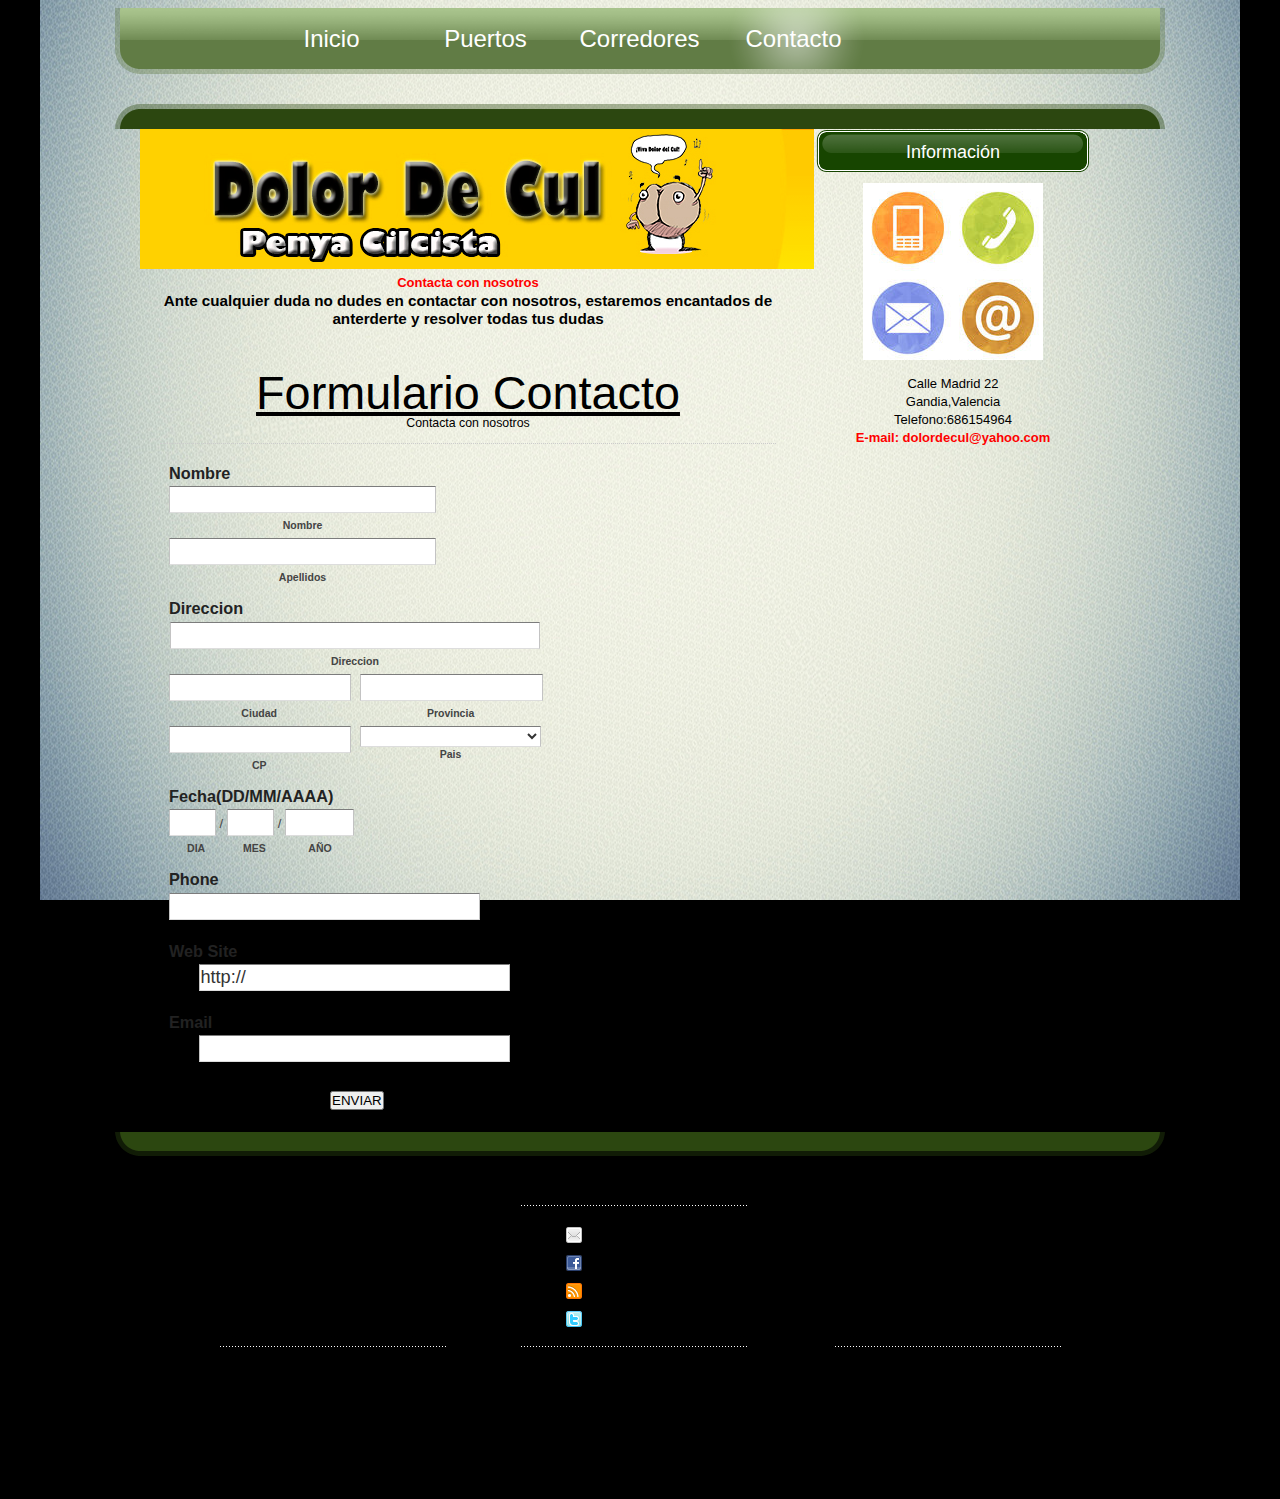
==== contact.html @ cf2726b2 "Comprobar fecha formulario ok" ====
<!DOCTYPE html PUBLIC "-//W3C//DTD XHTML 1.0 Strict//EN" "http://www.w3.org/TR/xhtml1/DTD/xhtml1-strict.dtd">
<html xmlns="http://www.w3.org/1999/xhtml">
<head>
    <meta http-equiv="content-type" content="text/html; charset=utf-8"/>
    <title>Metamorphosis Design free CSS template</title>
    <meta name="keywords" content=""/>
    <meta name="description" content=""/>
    <link href="styles.css" rel="stylesheet" type="text/css" media="screen"/>
    <link href="style/" rel="stylesheet" type="text/css" media="screen"/>
    <script type="text/javascript" src="formulario/view.css"></script>
    <script type="text/javascript" src="formulario.js"></script>
    <script type="text/javascript" src="formulario/calendar.js"></script>
    <link rel="stylesheet" type="text/css" href="formulario/view.css" media="all">
</head>
<body>
<div id="wrap">
    <div id="menu">
        <ul>
            <li><a href="index.html">Inicio</a></li>
            <li><a href="puertos1.html">Puertos</a></li>
            <li><a href="corredores.html">Corredores</a></li>
            <li><a href="contact.html" class="active">Contacto</a></li>

        </ul>
    </div>
    <div id="top_padding"></div>

    <div id="content_top"></div>

    <div id="content_bg_repeat">

        <div id="content">
            <div class="contact_content_left">

                <img src="imagenes/dolorDelCul3.jpg" alt="" title=""
                     style="padding-right: 10px; padding-bottom: 5px; float: left;"/>
                <a href="#">Contacta con nosotros</a>
                <br>

                <h3>Ante cualquier duda no dudes en contactar con nosotros, estaremos encantados de anterderte y
                    resolver todas tus dudas </h3>
                <br/>

                <br/>

                <div id="contact_form">


                    <form id="formulario" class="appnitro" method="post" action="prueba.php" onsubmit='return validarFormulario()'>
                        <div class="form_description">
                            <h2>Formulario Contacto</h2>

                            <p>Contacta con nosotros</p>
                        </div>
                        <ul>

                            <li id="li_1">
                                <label class="description" for="element_1">Nombre </label>
		<span>
			<input id="element_1_1" name="element_1_1" class="element text" maxlength="255" size="22" value=""/>
			<label><h3>Nombre</h3></label>
		</span>
		<span>
			<input id="element_1_2" name="element_1_2" class="element text" maxlength="255" size="22" value=""/>
			<label><h3>Apellidos</h3></label>
		</span>
                            </li>
                            <li id="li_2">
                                <label class="description" for="element_2">Direccion </label>

                                <div>
                                    <input id="element_2_1" name="element_2_1" class="element text large" value=""
                                           type="text">
                                    <label for="element_2_1"><h3>Direccion</h3></label>
                                </div>


                                <div class="left">
                                    <input id="element_2_3" name="element_2_3" class="element text medium" value=""
                                           type="text">
                                    <label for="element_2_3"><h3>Ciudad</h3></label>
                                </div>

                                <div class="right">
                                    <input id="element_2_4" name="element_2_4" class="element text medium" value=""
                                           type="text">
                                    <label for="element_2_4"><h3>Provincia</h3></label>
                                </div>

                                <div class="left">
                                    <input id="element_2_5" name="element_2_5" class="element text medium"
                                           maxlength="15" value="" type="text">
                                    <label for="element_2_5"><h3>CP</h3></label>
                                </div>

                                <div class="right">
                                    <select class="element select medium" id="element_2_6" name="element_2_6">
                                        <option value="" selected="selected"></option>
                                        <option value="Afghanistan">Afghanistan</option>
                                        <option value="Albania">Albania</option>

                                        <option value="Russia">Russia</option>
                                        <option value="Rwanda">Rwanda</option>
                                        <option value="Saint Kitts and Nevis">Saint Kitts and Nevis</option>
                                        <option value="Saint Lucia">Saint Lucia</option>
                                        <option value="Samoa">Samoa</option>
                                        <option value="San Marino">San Marino</option>
                                        <option value="Sao Tome and Principe">Sao Tome and Principe</option>
                                        <option value="Saudi Arabia">Saudi Arabia</option>
                                        <option value="Senegal">Senegal</option>
                                        <option value="Serbia and Montenegro">Serbia and Montenegro</option>
                                        <option value="Seychelles">Seychelles</option>
                                        <option value="Sierra Leone">Sierra Leone</option>
                                        <option value="Singapore">Singapore</option>
                                        <option value="Slovakia">Slovakia</option>
                                        <option value="Slovenia">Slovenia</option>
                                        <option value="Solomon Islands">Solomon Islands</option>
                                        <option value="Yemen">Yemen</option>
                                        <option value="Zambia">Zambia</option>
                                        <option value="Zimbabwe">Zimbabwe</option>

                                    </select>
                                    <label for="element_2_6"><h3>Pais</h3></label>
                                </div>
                            </li>
                            <li id="li_3">
                                <label class="description" for="element_3">Fecha(DD/MM/AAAA)</label>
		<span>
			<input id="element_3_1" name="element_3_1" class="element text" size="2" maxlength="2" value="" type="text"> /
			<label for="element_3_1"><h3>DIA</h3></label>
		</span>
		<span>
			<input id="element_3_2" name="element_3_2" class="element text" size="2" maxlength="2" value="" type="text"> /
			<label for="element_3_2"><h3>MES</h3></label>
		</span>
		<span>
	 		<input id="element_3_3" name="element_3_3" class="element text" size="4" maxlength="4" value="" type="text">
			<label for="element_3_3"><h3>AÑO</h3></label>
		</span>

                            </li>
                            <li id="li_4">
                                <label class="description" for="element_4">Phone </label>
                                <span>
	 		<input id="element_4_1" name="element_3_3" class="element text" size="26" maxlength="4" value="" type="text">

		</span>




                            </li>
                            <li id="li_5">
                                <label class="description" for="element_5">Web Site </label>

                                <div>
                                    <input id="element_5" name="element_5" size="26" class="element text" type="text"
                                           maxlength="255" value="http://"/>
                                </div>
                            </li>
                            <li id="li_6">
                                <label class="description" for="element_6">Email </label>

                                <div>
                                    <input id="element_6" name="element_6" size="26" class="element text" type="text"
                                           maxlength="255" value=""/>
                                </div>
                            </li>

                            <li class="buttons">
                                <button  class="button_text" type="submit" name="submit" value="Submit">ENVIAR</button>


                            </li>
                        </ul>
                    </form>


                </div>
            </div>
            <div class="contact_content_right">
                <h6>Información</h6>

                <div class="pad_left_con">
                    <a href="#"><img src="imagenes/contacto1.jpg" alt="" title="" style="margin-bottom: 10px;"/></a>

                    <p>Calle Madrid 22</p>

                    <p>Gandia,Valencia</p>

                    <p>Telefono:686154964</p>
                    <a href="#">E-mail: dolordecul@yahoo.com</a>
                </div>
            </div>

            <div style="clear: both"></div>
        </div>

    </div>
    <div id="content_bottom"></div>
    <div id="footer_top">

        <div id="footer_column2">
            <h2>Share with Others</h2>

            <div class="footer_text">
                <div class="foot_pad">
                    <div class="link1"><a href="#">Subscribe to Blog</a></div>
                    <div class="link2"><a href="#">Be a fan on Facebook</a></div>
                    <div class="link3"><a href="#">RSS Feed</a></div>
                    <div class="link4"><a href="#">Follow us on Twitter</a></div>
                </div>
            </div>
        </div>

        <div class="clear"></div>
    </div>
    <div id="footer_bot">
        <p>Copyright 2012. <!-- Do not remove -->Designed by <a href="http://www.metamorphozis.com/"
                                                                title="Flash Templates">Flash Templates</a><!-- end -->
        </p>

        <p><a href="#">Privacy Policy</a> | <a href="#">Terms of Use</a> | <a
                href="http://validator.w3.org/check/referer" title="This page validates as XHTML 1.0 Transitional"><abbr
                title="eXtensible HyperText Markup Language">XHTML</abbr></a> | <a
                href="http://jigsaw.w3.org/css-validator/check/referer" title="This page validates as CSS"><abbr
                title="Cascading Style Sheets">CSS</abbr></a></p>
    </div>
</div>
</body>
</html>
---- styles.css ----
/*
Design by Metamorphosis Design
http://www.metamorphozis.com
Released for free under a Creative Commons Attribution 2.5 License
*/







.myButton {
	-moz-box-shadow: 0px 10px 14px -7px #3e7327;
	-webkit-box-shadow: 0px 10px 14px -7px #3e7327;
	box-shadow: 0px 10px 14px -7px #3e7327;
	background:-webkit-gradient(linear, left top, left bottom, color-stop(0.05, #77b55a), color-stop(1, #72b352));
	background:-moz-linear-gradient(top, #77b55a 5%, #72b352 100%);
	background:-webkit-linear-gradient(top, #77b55a 5%, #72b352 100%);
	background:-o-linear-gradient(top, #77b55a 5%, #72b352 100%);
	background:-ms-linear-gradient(top, #77b55a 5%, #72b352 100%);
	background:linear-gradient(to bottom, #77b55a 5%, #72b352 100%);
	filter:progid:DXImageTransform.Microsoft.gradient(startColorstr='#77b55a', endColorstr='#72b352',GradientType=0);
	background-color:#77b55a;
	-moz-border-radius:4px;
	-webkit-border-radius:4px;
	border-radius:4px;
	border:1px solid #4b8f29;
	display:inline-block;
	cursor:pointer;
	color:#ffffff;
	font-family:Arial;
	font-size:83px;

	margin: 12px;
	font-weight:bold;
	font-style:italic;
	padding:16px 12px;
	text-decoration:none;
	text-shadow:0px 1px 0px #5b8a3c;
}
.myButton:hover {
	background:-webkit-gradient(linear, left top, left bottom, color-stop(0.05, #72b352), color-stop(1, #77b55a));
	background:-moz-linear-gradient(top, #72b352 5%, #77b55a 100%);
	background:-webkit-linear-gradient(top, #72b352 5%, #77b55a 100%);
	background:-o-linear-gradient(top, #72b352 5%, #77b55a 100%);
	background:-ms-linear-gradient(top, #72b352 5%, #77b55a 100%);
	background:linear-gradient(to bottom, #72b352 5%, #77b55a 100%);
	filter:progid:DXImageTransform.Microsoft.gradient(startColorstr='#72b352', endColorstr='#77b55a',GradientType=0);
	background-color:#72b352;
}
.myButton:active {
	position:relative;
	top:1px;
}



.textosCorredores{
text-align: justify;
	font-size: small;
	position: relative;
}



.imagenesCiclistas{
	width: 300px;
	height: 150px;
	position: relative;


}


.secciones{
	float: left;
	border: grey 9px double;
	height:auto;
	width: 990px;
	margin-top: 30px;
}
.principal{
	width: 300px;
	height: 350px;
}
.parrafo{
	text-align: justify;
	position: relative;
}
#pantani{
	color: #0066CC;
}
h2{
	text-align: center;
	padding-bottom: 10px;
	text-decoration: underline;
}

*{
    margin: 0px;
    padding: 0px;
}

img{
    padding: 0px;
    border: none;
}

a{
    color: blue;
    font-weight: bold;
    text-decoration: none;
}

a:hover {
    text-decoration: none;
    color: #CC6000;
}

body {	
    font-family: Arial, Helvetica, sans-serif;
    font-size: 12px;
    line-height: 18px;
    color: black;
    background: #000000 url(imagenes/fondo_pagina.jpg) no-repeat top center fixed;

}

.clear{
	clear: both;	
}

#wrap{
	width: 1050px;
	margin: 0 auto;
}

#menu{
	width: 1050px;
	height: 66px;
	background: url(images/menu_bg.png);

}

#menu ul{
	padding-left: 0px;
    list-style: none;
	padding: 0px 0px 0px 0px;
	margin: 0 auto;
	width: 771px;
}

#menu ul li{
	display: inline;
}

#menu ul li a{
	font: 24px Arial, Helvetica, sans-serif;
    color: #ffffff;
    font-weight: normal;
    text-decoration: none;
	text-align: center;
    display: block;
    float: left;
    width: 154px;
    height: 61px;
	line-height: 61px;
}

#menu ul li a:hover,  #menu ul li .active{
	background: url(images/active.png) center;
}

#top_padding{
	height: 30px;
}

#prew_img{
	height: 297px;
}


/*
	content
*/

#content_top{
	background: url(images/content_top.png) top left;
	height: 25px;
}

#content_bottom{
	background: url(images/content_bottom.png) top left;
	height: 24px;
}

#content_bg_repeat{
	padding: 0px 24px 0px 25px;
}

/*
	content box 1
*/

#content_box1{
	padding-bottom: 25px;
    
}

#column1, #column2, #column3{
	float:left;
	width: 319px;
}

#column1 p, #column2 p, #column3 p{
	padding: 25px 11px 0px 11px; 
}

#column2{
	margin: 0px 21px 0px 22px;
}

/*
	content box 2
*/

#content_box2{
	background: url(images/content_box2_bg.png) left repeat-y;
}

#content_box2_top{
	background: url(images/content_box2_top.png) left top no-repeat;
}

#content_box2_bottom{
	background: url(images/content_box2_bottom.png) left bottom no-repeat;
	min-height: 40px;
	padding: 18px 17px 12px 17px;
}



#column1_box2{
	float: left;
	width: 319px;
	margin-right: 41px;
}

#column2_box2{
	float: left;
	width: 302px;
	margin-right: 41px;
}

#column3_box2{
	float: left;
	width: 261px;
}

.read{
	text-align: right;
	padding: 10px 10px 0px 0px;
}

.read a{
	color: #ff0000;
	font-weight: normal;
}

#column2_box2 ul{
	padding-left: 0px;
    list-style: none;
}

#column2_box2 ul li a{
	display: block;
	background: url(images/ls.gif) no-repeat left center;
	padding-left: 24px;
	margin-bottom: 5px;
	color: #666666;
	font-weight: normal;
}

#column2_box2 ul li a:hover{
	color: #ffffff;
}

.row-1 .metam1 {width:327px; margin-right:11px;}
.row-1 .metam2 {width:327px; margin-right:11px;}
.row-1 .metam3 {width:650px;}
.row-2 .metam1 {width:327px; margin-right:11px;float: left}
.row-2 .metam2 {width:327px; margin-right:11px;float: left}
.row-2 .metam3 {width:320px;float: left}
.outdent {padding-bottom:36px;}
.wrapper { width:100%; overflow:hidden;}

.img-box {width:100%; overflow:hidden; 	padding-bottom:27px;}
.img-box img { float:left; margin:0 20px 0 0;}
.img-indent {margin:0 20px 0 0; float:left;}

.box1 {
    background:white; 
    border:1px solid #c6c9cc; 
    padding:25px 18px 14px 23px; 
    min-height: 225px;
    margin-top: 45px;
    width: 950px;
}
.box1.bg1 {background:#ececec;	padding-bottom:19px;}
.box1 h2 {padding:6px 22px 6px 22px;margin: -12px -15px 17px -20px; padding-bottom: 10px; font-size: 24px; font-weight: normal}
.inside p {margin-bottom:18px;}
h4 {font-size:14px; color:#E3F89B;	font-weight:normal;	font-style:italic;	margin-bottom:25px;}
.list1 li {font-size:10px; color:#E3F89B; text-transform:uppercase;	padding-bottom:10px; list-style: none}
.list1 li a {color:#E3F89B;	padding:0 0 0 4px;}

.indent H2 {
	padding-bottom: 20px;
	font-size: 20px;
	font-weight: normal;
}
.news {padding:0 0 6px 0;}
.news li {overflow:hidden; position:relative; padding:0 0 40px 74px;}
.news li p.date {display:block;
				position:absolute;
				left:0;
				top:0;
				width:57px;
				height:56px;
				margin:0;
				text-align:center;
				color:#fff;
				font-size:30px;
				line-height:1.4em;
				background:url(images/date.gif) no-repeat 0 0;}
.news li p.date span {
					display:block;
					font-size:12px;
					margin-top:-22px;
				}


/*
	footer top
*/

#footer_top{
	width: 841px;
	margin: 0 auto;
	background: url(images/footer_top_border.png) no-repeat bottom;
	padding-top: 23px;
}

#footer_top h2{
	font: 18px Arial, Helvetica, sans-serif;
	color: #000000;
	font-weight: normal;
	padding-bottom: 5px;
	padding-left: 25px;
}

#footer_top a{
	color: #000000;
	font-weight: bold;
}

#footer_top a:hover{
	color: #ffffff;
}

#footer_top p{
	color: #000000;
	padding: 0px;
	margin: 0px
}

#footer_column1, #footer_column2, #footer_column3{
	width: 226px;

}

.footer_text{
	background: url(images/footer_top_border.png) no-repeat top left;
	width: 226px;
	padding: 10px 0px 10px 0px;
}

#footer_column2{
	padding: 0px 87px 0px 75px;
	margin: 0 auto;
}

.foot_pad{
    padding-left: 45px;
	padding-top: 10px;
}

.link1{
    background: url(images/link1.png) no-repeat 0px 2px;
    padding-left: 30px;
    min-height: 18px;
    padding-bottom: 10px;
}

.link2{
    background: url(images/link2.png) no-repeat 0px 2px;
    padding-left: 30px;
    min-height: 18px;
    padding-bottom: 10px;
}

.link3{
    background: url(images/link3.png) no-repeat 0px 2px;
    padding-left: 30px;
    min-height: 18px;
    padding-bottom: 10px;
}

.link4{
    background: url(images/link4.png) no-repeat 0px 2px;
    padding-left: 30px;
    min-height: 18px;
    padding-bottom: 10px;
}

.ls{
    list-style: none;
    padding-left: 0px;
}

.ls li{
    background: url(images/ls.gif) no-repeat 0px 6px;
    margin-bottom: 8px;
    padding-left: 15px;
}

/*
	footer bottom
*/

#footer_bot{
	text-align: center;
	padding: 50px 0px 50px 0px;
}

#footer_bot a, #footer_bot p{
	color: #000000;
	font-weight: normal;
	padding: 0px;
	margin: 0px
}



/*aboutus*/

.datebox{
    background: url(images/bot_bor.png) repeat-x bottom;
    padding-bottom: 10px;
    margin-bottom: 20px;
}

.datebox a{
    font-weight: normal;
}

.date, .user, .com{
    width: 33.3%;
    float: left;
}

.date a{
    background: url(images/date.jpg) no-repeat 0px 1px;
    padding-left: 20px;
    display: block;
    height: 17px;
    margin-left: 3px;
}

.user a{
    background: url(images/user.png) no-repeat 0px 3px;
    padding-left: 20px;
    display: block;
    height: 17px;
}

.com a{
    background: url(images/com.png) no-repeat 0px 3px;
    padding-left: 20px;
    display: block;
    height: 17px;
}
.bot_bor{
    background: url(images/bot_bor.png) repeat-x bottom;
    padding-top: 10px;
    padding-left: 30px;
    padding-bottom: 15px;
    margin-bottom: 20px;
}


#b_col1 {
	width: 253px;
	float: left;
	margin-left: 43px;
}
#b_col2 {
	width: 253px;
	float: left;
	margin-left: 85px;
}
#b_col3 {
	width: 253px;
	float: left;
	margin-left: 85px;
	text-align: left;
}


.box_us {
width: 244px;
background: url(images/box_us.gif) 0px bottom repeat-x;
}

.box_us_l {
width: 27px;
float: left;
padding-top:3px;}

.box_us_r {
width: 217px;
float: left;}


.spis_bot {
	list-style:none;
	padding: 0px 0px 0px 14px;}

.spis_bot li {
	padding: 5px 0px 0px 18px;
	background: url(images/spis_bot.gif) 0px 12px no-repeat;
	}
	
.spis_bot a {
	color:#174500;
	text-decoration:none;
	font-weight: 100;
	background: url(images/spis_bot_a.gif) bottom repeat-x;
	display: block;
	font-weight:bold;}
.spis_bot a:hover {
	text-decoration: underline;
	color: #CC6000
	}
	
.fu_i {
	padding: 0px 14px 0px 0px;
	vertical-align: middle ;
}

#b_col3 ul {
	list-style:none;
	padding: 0px 0px 0px 32px;}

#b_col3 li {
	padding: 8px 0px 2px 0px;
	background: none;
	}
	
#b_col3 li a {
	color:#174500;
	text-decoration: none;
	font-weight: bold;}
	
#b_col3 li a:hover {
	text-decoration: underline;
}

#bottom_bot {
	background: url(images/razd_h.gif) repeat-x;
	padding-top: 10px;
	margin-top: 10px
}

.contact_content_left{
    padding-right: 20px;
    float: left;
    width: 705px;
	
}

.contact_content_left p{
    line-height: 20px;
}

.contact_content_right{
    float: left;
    width: 274px;
}

.contact_content_left h6 {
    font-family: Arial, Helvetica, sans-serif;
    font-size:18px;
    font-weight: normal;
    color: #ffffff;
    text-align: left;
    padding-bottom: 10px;
}

h5 {
    font-family: Arial, Helvetica, sans-serif;
    font-size: 22px;
    font-weight: normal;
    color: #ffffff;
    text-align: left;
    padding-top: 5px;
    padding-bottom: 10px;
}

.contact_content_right h6{
    font-family: Arial, Helvetica, sans-serif;
    font-size: 18px;
    font-weight: normal;
    color: #ffffff;
    background: url(images/title.png) no-repeat top left;
    text-align: center;
    width: 274px;
    height: 40px;
    padding-top: 14px;
}



/*contact, blog*/

.ls{
    list-style: none;
    padding-left: 0px;
}

.ls li{
    margin-bottom: 4px;

    background: url(images/bot_bor.png) repeat-x bottom;
}

.ls li a{
    background: url(images/spis_bot.gif) no-repeat 0px 6px;
    display: block;
    padding-left: 15px;
    padding-bottom: 4px;
    color: #ffffff;
    font-weight: normal;
}

.ls li a:hover{
    color: #CC6000;
}

.ls_style{
    background: url(images/spis_bot.gif) no-repeat 0px 6px;
    display: block;
    padding-left: 15px;
    color: #ffffff;
}

.contact_content_bg{
    background: url(images/con_bg.png) repeat-y center;
    padding-left: 20px;
}

.contact_content_left{
    padding-right: 20px;
    float: left;
    width: 656px;
	
}

.contact_content_left p{
    line-height: 20px;
}

.contact_content_right{
    float: left;
    width: 274px;
}

#contact_form fieldset {
    border: none;
}

#contact_form input {
    margin-bottom: 5px;
}

#contact-submit{
    width: 150px;
    height: 40px;
    color: #ffffff;
    background: url(images/contact_but.png);
    background-repeat:no-repeat;
    background-position:left bottom;
    border: none;
    font-family: Arial, Helvetica, sans-serif;
    font-size: 14px;
    font-weight: bold;
}

#contact-clear{
    width: 150px;
    height: 40px;
    color: #ffffff;
    background: url(images/contact_but.png);
    background-repeat:no-repeat;
    background-position:left bottom;
    border: none;
    font-family: Arial, Helvetica, sans-serif;
    font-size: 14px;
    font-weight: bold;
}

#con_name, #con_email, #con_website {
    width: 566px;
    height: 26px;
    padding-top: 0px;
    padding-left: 10px;
    padding-right: 10px;
    border: none;
    background: url(images/input_bg.jpg);
    background-repeat:no-repeat;
    background-position:left top;
    color: #000000;
    padding-bottom: 5px;
}

#con_mess {
    width: 566px;
    height: 125px;
    padding-top: 4px;
    padding-left: 10px;
    padding-right: 10px;
    padding-bottom: 15px;
    border: none;
    background: url(images/mess_text.jpg);
    background-repeat:no-repeat;
    background-position:left top;
    color: #000000;
    margin-bottom: 10px;
}


.contact_content_left h5{
    background: url(images/bot_bor.png) repeat-x bottom;
    padding-top: 0px;
    margin-bottom: 10px;
}

.pad_left_con{
    padding-left: 20px;
    padding-right: 20px;
    padding-bottom: 20px;
}

.pad_left_con a:hover{
    color: #CC6000;
}


/* gallery */

.gallery {

	}
	
.gallery_bot {

	padding: 5px 5px 0px 5px;

}

.row {
	padding: 0px 0px 0px 0px;
	width: 900px;
	height: 1500px;
}

.box_img2 {
	width: 308px;
	height: 674px;
	padding: 10px 10px 0px 10px;
	float:left;
}

.gallery h3 {
	padding: 15px 0px 5px 0px;
	color: #ffffff;
	font-size: 16px;
	text-align: left;
	font-weight: normal;
}

.box_razd {
	width: 10px;
	height: 50px;
	float: left;
}

.gallery h1 {
	padding: 5px 0px 15px 8px;
	color: #ffffff;
	font-size: 16px;
	background: url(images/h1_gallery.jpg) left top no-repeat;}

.gal_num {
	width:16px;
	height:22px;
	padding: 3px 0px 0px 9px;
	display:block;
	background: url(images/gal_num.gif) left top no-repeat;
	color: #174500;
	font-size: 12px;
	margin: 0px 10px 0px 0px;
	text-decoration:none;
	float: left;}
	
.gal_num:hover {
	background:url(images/gal_num_hover.gif) left top no-repeat;
	text-decoration: none;}

.g_size
{
width: 308px;
height: 162px;
}

.g_size img
{
border: 3px solid #B1FFAD
}

/*
Header scroll
*/

#prew_img
{
width: 1000px;
margin-left: -30px;
margin: 0 auto;
padding-top: 22px;
margin-bottom: 22px;
}


.roundabout-holder {
				list-style: none;
				width: 50em;
				height: 10em;
				margin: 1em auto;
			}
			
			.roundabout-moveable-item {
				height: 300px;
				width: 562px;
				cursor: pointer;
			}
			
   
   .roundabout-moveable-item img {
				width: 100%;
				height: 100%;
			}
   
   .roundabout-in-focus { cursor: auto; }

.oculto {
	display: none;
}
.visible{
	display: inline;
}
a{color:#ff0000;
}

a:hover {
	color:#ffcc00;
}
#comparte{
	background-color: white;
	color: white;
}
#imagenCabecera{
	width: 600px;
	height: 300px;
	display: block;
	margin-left: auto;
	margin-right: auto;
	border-width:5px;
	border-style:double;
	border-color: black;
}
#imagenGanador{
	width: 300px;
	height: 300px;
}
#imagenGanador2{
	width: 300px;
	height: 300px;
}
#imagenGanador3{
	width: 300px;
	height: 300px;
}
---- formulario/view.css ----
body
{
	background-image:url("../imagenes/fondo_pagina.jpg");
	font-family:"Lucida Grande", Tahoma, Arial, Verdana, sans-serif;
	font-size:small;
	margin:8px 0 16px;
	text-align:center;
}

#form_container
{
	background:#fff;
	
	margin:0 auto;
	text-align:left;
	width:340px;
}

#top
{
	display:block;
	height:10px;
	margin:10px auto 0;
	width:650px;
}

#footer
{
	width:640px;
	clear:both;
	color:#999999;
	text-align:center;
	width:640px;
	padding-bottom: 15px;
	font-size: 85%;
}

#footer a{
	color:#999999;
	text-decoration: none;
	border-bottom: 1px dotted #999999;
}

#bottom
{
	display:block;
	height:10px;
	margin:0 auto;
	width:650px;
}

form.appnitro
{
	margin:20px 20px 0;
	padding:0 0 20px;
}

/**** Logo Section  *****/
h1
{
	background-color:#339900;
	margin:0;
	min-height:0;
	padding:0;
	text-decoration:none;
	text-indent:-8000px;
	
}

h1 a
{
	
	display:block;
	height:100%;
	min-height:40px;
	overflow:hidden;
}


img
{
	behavior:url(css/iepngfix.htc);
	border:none;
}


/**** Form Section ****/
.appnitro
{
	font-family:Lucida Grande, Tahoma, Arial, Verdana, sans-serif;
	font-size:small;
}

.appnitro li
{
	width:61%;
}

form ul
{
	font-size:100%;
	list-style-type:none;
	margin:0;
	padding:0;
	width:100%;
}

form li
{
	display:block;
	margin:0;
	padding:4px 5px 2px 9px;
	position:relative;
}

form li:after
{
	clear:both;
	content:".";
	display:block;
	height:0;
	visibility:hidden;
}

.buttons:after
{
	clear:both;
	content:".";
	display:block;
	height:0;
	visibility:hidden;
}

.buttons
{
	clear:both;
	display:block;
	margin-top:10px;
}

* html form li
{
	height:1%;
}

* html .buttons
{
	height:1%;
}

* html form li div
{
	display:inline-block;
}

form li div
{
	color:#444;
	margin:0 4px 0 0;
	padding:0 0 8px;
}

form li span
{
	color:#444;
	float:left;
	margin:0 4px 0 0;
	padding:0 0 8px;
}

form li div.left
{
	display:inline;
	float:left;
	width:48%;
}

form li div.right
{
	display:inline;
	float:right;
	width:48%;
}

form li div.left .medium
{
	width:100%;
}

form li div.right .medium
{
	width:100%;
}

.clear
{
	clear:both;
}

form li div label
{
	clear:both;
	color:#444;
	display:block;
	font-size:9px;
	line-height:9px;
	margin:0;
	padding-top:3px;
}

form li span label
{
	clear:both;
	color:#444;
	display:block;
	font-size:9px;
	line-height:9px;
	margin:0;
	padding-top:3px;
}

form li .datepicker
{
	cursor:pointer !important;
	float:left;
	height:16px;
	margin:.1em 5px 0 0;
	padding:0;
	width:16px;
}

.form_description
{
	border-bottom:1px dotted #ccc;
	clear:both;
	display:inline-block;
	margin:0 0 1em;
}

.form_description[class]
{

	display:block;
}

.form_description h2
{
	clear:left;
	font-size:360%;
	font-weight:400;
	margin:0 0 3px;
}

.form_description p
{
	font-size:95%;
	line-height:130%;
	margin:0 0 12px;
}

form hr
{
	display:none;
}

form li.section_break
{
	border-top:1px dotted #ccc;
	margin-top:9px;
	padding-bottom:0;
	padding-left:9px;
	padding-top:13px;
	width:97% !important;
}

form ul li.first
{
	border-top:none !important;
	margin-top:0 !important;
	padding-top:0 !important;
}

form .section_break h3
{
	font-size:110%;
	font-weight:400;
	line-height:130%;
	margin:0 0 2px;
}

form .section_break p
{
	font-size:85%;

	margin:0 0 10px;
}

/**** Buttons ****/
input.button_text
{
	overflow:visible;
	padding:0 7px;
	width:92px;
	height: 42px;
	color: white;
	background-color: #339900;
}

.buttons input
{
	font-size:120%;
	margin-right:5px;
}

/**** Inputs and Labels ****/
label.description
{
	border:none;
	color:#222;
	display:block;
	font-size:125%;
	text-align: left;
	font-weight:700;
	line-height:150%;
	padding:0 0 1px;
}

span.symbol
{
	font-size:115%;
	line-height:130%;
}

input.text
{
	background:#fff url(../../../images/shadow.gif) repeat-x top;
	border-bottom:1px solid #ddd;
	border-left:1px solid #c3c3c3;
	border-right:1px solid #c3c3c3;
	border-top:1px solid #7c7c7c;
	color:#333;
	font-size:140%;
	margin:0;
	padding:2px 0;
}

input.file
{
	color:#333;
	font-size:100%;
	margin:0;
	padding:2px 0;
}

textarea.textarea
{
	background:#fff url(../../../images/shadow.gif) repeat-x top;
	border-bottom:1px solid #ddd;
	border-left:1px solid #c3c3c3;
	border-right:1px solid #c3c3c3;
	border-top:1px solid #7c7c7c;
	color:#333;
	font-family:"Lucida Grande", Tahoma, Arial, Verdana, sans-serif;
	font-size:100%;
	margin:0;
	width:99%;
}

select.select
{
	color:#333;
	font-size:100%;
	margin:1px 0;
	padding:1px 0 0;
	background:#fff url(../../../images/shadow.gif) repeat-x top;
	border-bottom:1px solid #ddd;
	border-left:1px solid #c3c3c3;
	border-right:1px solid #c3c3c3;
	border-top:1px solid #7c7c7c;
}


input.currency
{
	text-align:right;
}

input.checkbox
{
	display:block;
	height:13px;
	line-height:1.4em;
	margin:6px 0 0 3px;
	width:13px;
}

input.radio
{
	display:block;
	height:13px;
	line-height:1.4em;
	margin:6px 0 0 3px;
	width:13px;
}

label.choice
{
	color:#444;
	display:block;
	font-size:100%;
	line-height:1.4em;
	margin:-1.55em 0 0 25px;
	padding:4px 0 5px;
	width:90%;
}

select.select[class]
{
	margin:0;
	padding:1px 0;
}

*:first-child+html select.select[class]
{
	margin:1px 0;
}

.safari select.select
{
	font-size:120% !important;
	margin-bottom:1px;
}

input.small
{
	width:25%;
}

select.small
{
	width:25%;
}

input.medium
{
	width:50%;
}

select.medium
{
	width:50%;
}

input.large
{
	width:99%;
}

select.large
{
	width:100%;
}

textarea.small
{
	height:5.5em;
}

textarea.medium
{
	height:10em;
}

textarea.large
{
	height:20em;
}

/**** Errors ****/
#error_message
{
	background:#fff;
	border:1px dotted red;
	margin-bottom:1em;
	padding-left:0;
	padding-right:0;
	padding-top:4px;
	text-align:center;
	width:99%;
}

#error_message_title
{
	color:#DF0000;
	font-size:125%;
	margin:7px 0 5px;
	padding:0;
}

#error_message_desc
{
	color:#000;
	font-size:100%;
	margin:0 0 .8em;
}

#error_message_desc strong
{
	background-color:#FFDFDF;
	color:red;
	padding:2px 3px;
}

form li.error
{
	background-color:#FFDFDF !important;
	border-bottom:1px solid #EACBCC;
	border-right:1px solid #EACBCC;
	margin:3px 0;
}

form li.error label
{
	color:#DF0000 !important;
}

form p.error
{
	clear:both;
	color:red;
	font-size:10px;
	font-weight:700;
	margin:0 0 5px;
}

form .required
{
	color:red;
	float:none;
	font-weight:700;
}

/**** Guidelines and Error Highlight ****/
form li.highlighted
{
	background-color:#fff7c0;
}

form .guidelines
{
	background:#f5f5f5;
	border:1px solid #e6e6e6;
	color:#444;
	font-size:80%;
	left:100%;
	line-height:130%;
	margin:0 0 0 8px;
	padding:8px 10px 9px;
	position:absolute;
	top:0;
	visibility:hidden;
	width:42%;
	z-index:1000;
}

form .guidelines small
{
	font-size:105%;
}

form li.highlighted .guidelines
{
	visibility:visible;
}

form li:hover .guidelines
{
	visibility:visible;
}

.no_guidelines .guidelines
{
	display:none !important;
}

.no_guidelines form li
{
	width:97%;
}

.no_guidelines li.section
{
	padding-left:9px;
}

/*** Success Message ****/
.form_success 
{
	clear: both;
	margin: 0;
	padding: 90px 0pt 100px;
	text-align: center
}

.form_success h2 {
    clear:left;
    font-size:160%;
    font-weight:normal;
    margin:0pt 0pt 3px;
}

/*** Password ****/
ul.password{
    margin-top:60px;
    margin-bottom: 60px;
    text-align: center;
}
.password h2{
    color:#DF0000;
    font-weight:bold;
    margin:0pt auto 10px;
}

.password input.text {
   font-size:170% !important;
   width:380px;
   text-align: center;
}
.password label{
   display:block;
   font-size:120% !important;
   padding-top:10px;
   font-weight:bold;
}

#li_captcha{
   padding-left: 5px;
}


#li_captcha span{
	float:none;
}

/** Embedded Form **/

.embed #form_container{
	border: none;
}

.embed #top, .embed #bottom, .embed h1{
	display: none;
}

.embed #form_container{
	width: 100%;
}

.embed #footer{
	text-align: left;
	padding-left: 10px;
	width: 99%;
}

.embed #footer.success{
	text-align: center;
}

.embed form.appnitro
{
	margin:0px 0px 0;
	
}



/*** Calendar **********************/
div.calendar { position: relative; }

.calendar table {
cursor:pointer;
border:1px solid #ccc;
font-size: 11px;
color: #000;
background: #fff;
font-family:"Lucida Grande", Tahoma, Arial, Verdana, sans-serif;
}

.calendar .button { 
text-align: center;    
padding: 2px;          
}

.calendar .nav {
background:#f5f5f5;
}

.calendar thead .title { 
font-weight: bold;      
text-align: center;
background: #dedede;
color: #000;
padding: 2px 0 3px 0;
}

.calendar thead .headrow { 
background: #f5f5f5;
color: #444;
font-weight:bold;
}

.calendar thead .daynames { 
background: #fff;
color:#333;
font-weight:bold;
}

.calendar thead .name { 
border-bottom: 1px dotted #ccc;
padding: 2px;
text-align: center;
color: #000;
}

.calendar thead .weekend { 
color: #666;
}

.calendar thead .hilite { 
background-color: #444;
color: #fff;
padding: 1px;
}

.calendar thead .active { 
background-color: #d12f19;
color:#fff;
padding: 2px 0px 0px 2px;
}


.calendar tbody .day { 
width:1.8em;
color: #222;
text-align: right;
padding: 2px 2px 2px 2px;
}
.calendar tbody .day.othermonth {
font-size: 80%;
color: #bbb;
}
.calendar tbody .day.othermonth.oweekend {
color: #fbb;
}

.calendar table .wn {
padding: 2px 2px 2px 2px;
border-right: 1px solid #000;
background: #666;
}

.calendar tbody .rowhilite td {
background: #FFF1AF;
}

.calendar tbody .rowhilite td.wn {
background: #FFF1AF;
}

.calendar tbody td.hilite { 
padding: 1px 1px 1px 1px;
background:#444 !important;
color:#fff !important;
}

.calendar tbody td.active { 
color:#fff;
background: #529214 !important;
padding: 2px 2px 0px 2px;
}

.calendar tbody td.selected { 
font-weight: bold;
border: 1px solid #888;
padding: 1px 1px 1px 1px;
background: #f5f5f5 !important;
color: #222 !important;
}

.calendar tbody td.weekend { 
color: #666;
}

.calendar tbody td.today { 
font-weight: bold;
color: #529214;
background:#D9EFC2;
}

.calendar tbody .disabled { color: #999; }

.calendar tbody .emptycell { 
visibility: hidden;
}

.calendar tbody .emptyrow { 
display: none;
}

.calendar tfoot .footrow { 
text-align: center;
background: #556;
color: #fff;
}

.calendar tfoot .ttip { 
background: #222;
color: #fff;
font-size:10px;
border-top: 1px solid #dedede;
padding: 3px;
}

.calendar tfoot .hilite { 
background: #aaf;
border: 1px solid #04f;
color: #000;
padding: 1px;
}

.calendar tfoot .active { 
background: #77c;
padding: 2px 0px 0px 2px;
}

.calendar .combo {
position: absolute;
display: none;
top: 0px;
left: 0px;
width: 4em;
border: 1px solid #ccc;
background: #f5f5f5;
color: #222;
font-size: 90%;
z-index: 100;
}

.calendar .combo .label,
.calendar .combo .label-IEfix {
text-align: center;
padding: 1px;
}

.calendar .combo .label-IEfix {
width: 4em;
}

.calendar .combo .hilite {
background: #444;
color:#fff;
}

.calendar .combo .active {
border-top: 1px solid #999;
border-bottom: 1px solid #999;
background: #dedede;
font-weight: bold;
}
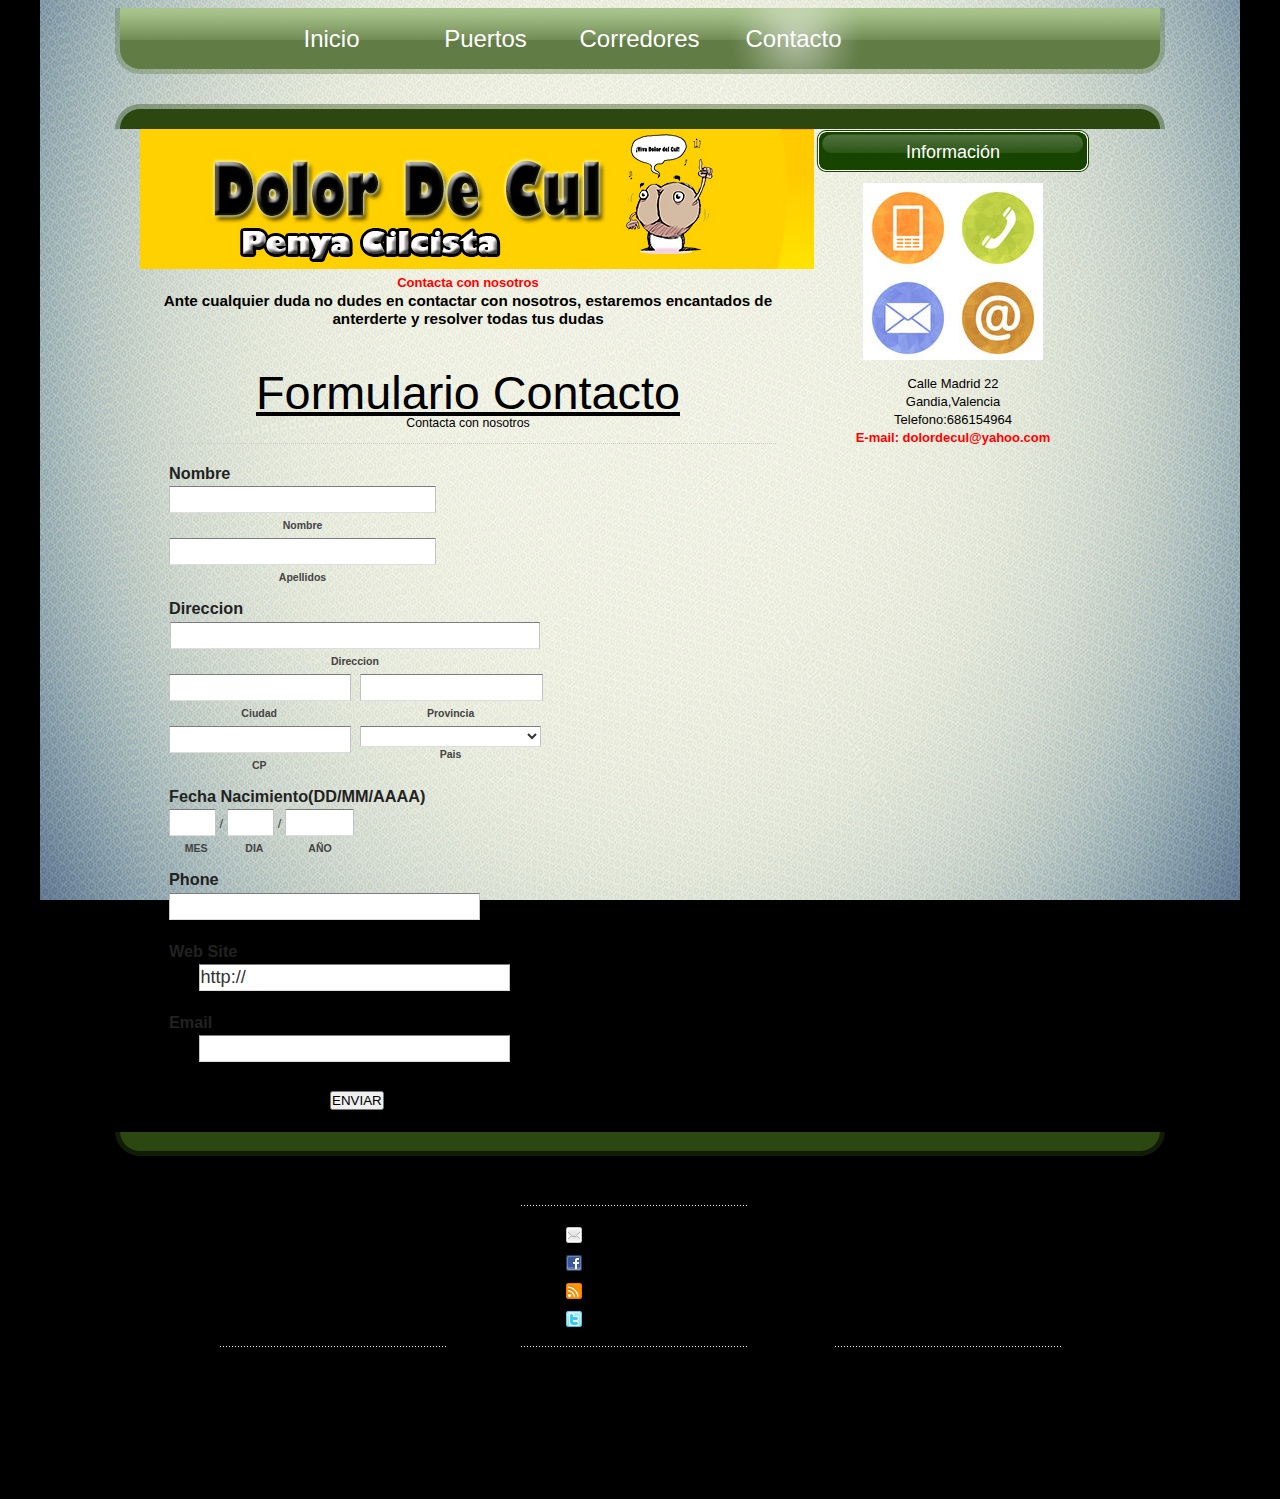
==== commit a8239c4f: "Validacion fecha correcta" ====
--- a/contact.html
+++ b/contact.html
@@ -124,14 +124,14 @@
                                 </div>
                             </li>
                             <li id="li_3">
-                                <label class="description" for="element_3">Fecha(DD/MM/AAAA)</label>
+                                <label class="description" for="element_3">Fecha Nacimiento(DD/MM/AAAA)</label>
 		<span>
 			<input id="element_3_1" name="element_3_1" class="element text" size="2" maxlength="2" value="" type="text"> /
-			<label for="element_3_1"><h3>DIA</h3></label>
+			<label for="element_3_1"><h3>MES</h3></label>
 		</span>
 		<span>
 			<input id="element_3_2" name="element_3_2" class="element text" size="2" maxlength="2" value="" type="text"> /
-			<label for="element_3_2"><h3>MES</h3></label>
+			<label for="element_3_2"><h3>DIA</h3></label>
 		</span>
 		<span>
 	 		<input id="element_3_3" name="element_3_3" class="element text" size="4" maxlength="4" value="" type="text">
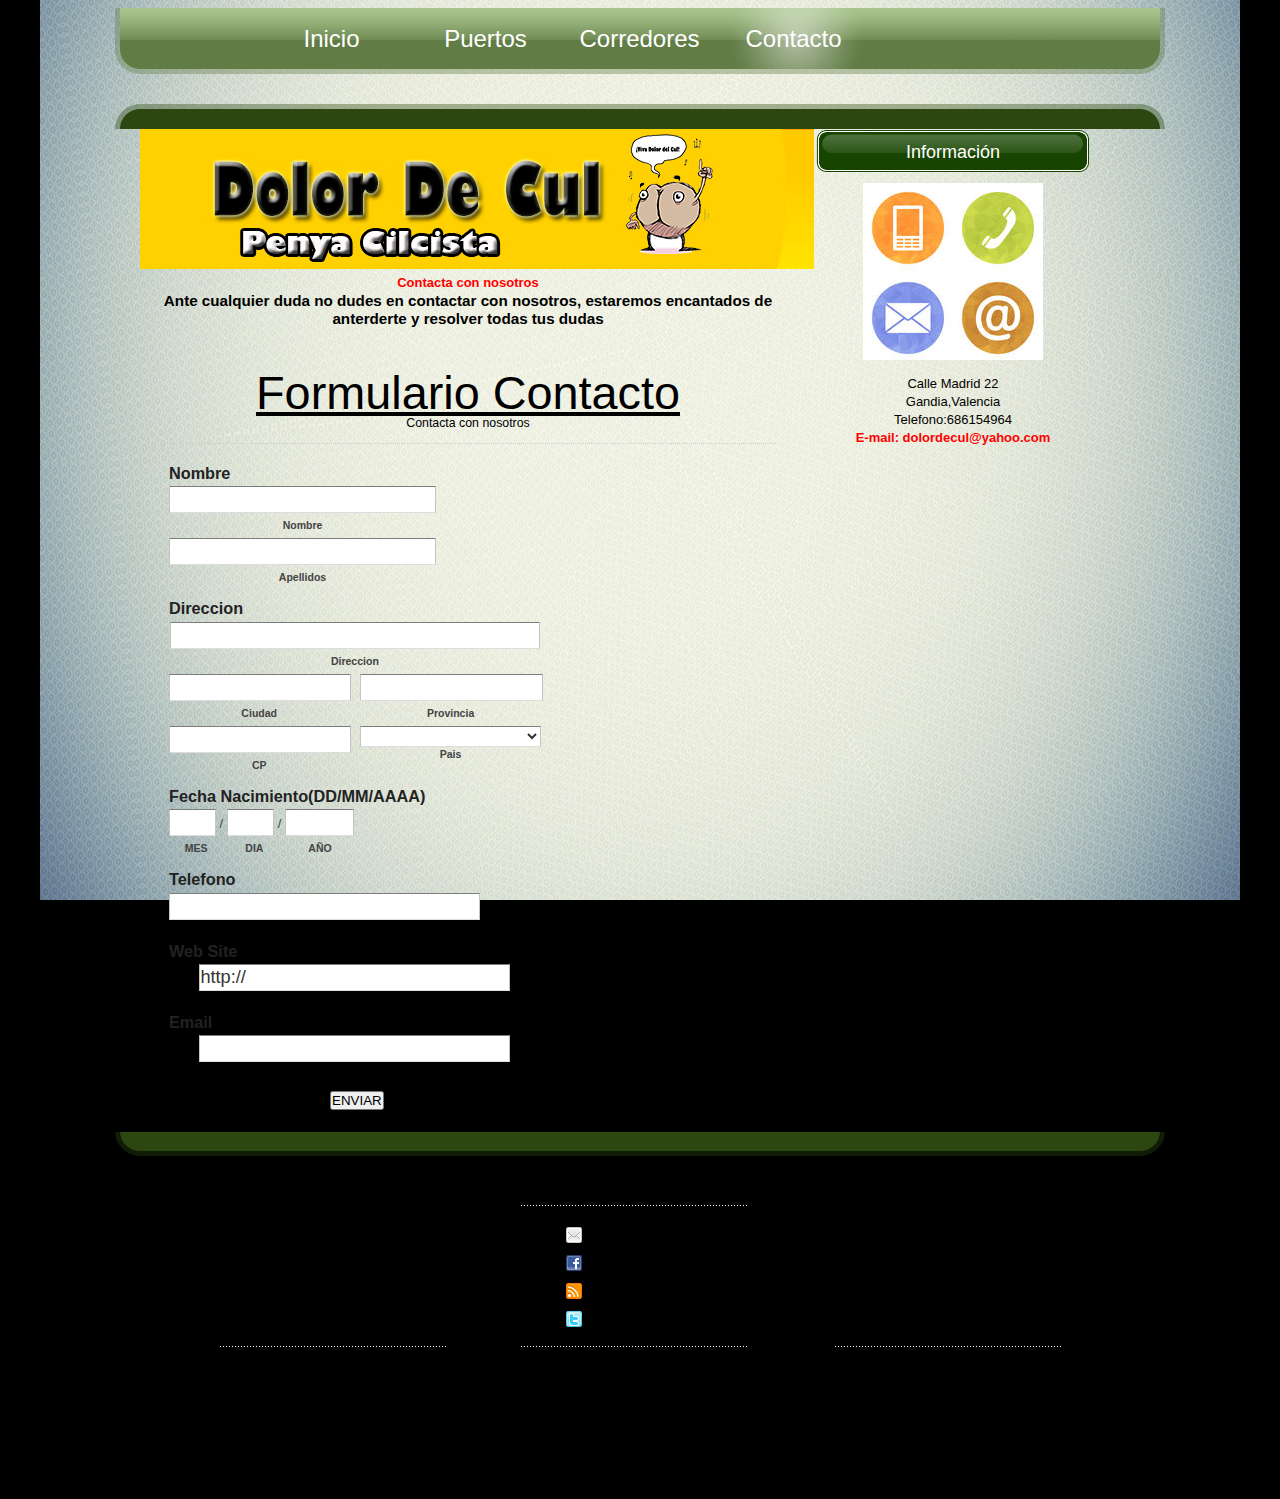
==== commit 8ea5fa35: "Formulario TERMINADO" ====
--- a/contact.html
+++ b/contact.html
@@ -5,7 +5,7 @@
     <title>Metamorphosis Design free CSS template</title>
     <meta name="keywords" content=""/>
     <meta name="description" content=""/>
-    <link href="styles.css" rel="stylesheet" type="text/css" media="screen"/>
+    <link href="style/styles.css" rel="stylesheet" type="text/css" media="screen"/>
     <link href="style/" rel="stylesheet" type="text/css" media="screen"/>
     <script type="text/javascript" src="formulario/view.css"></script>
     <script type="text/javascript" src="formulario.js"></script>
@@ -140,9 +140,9 @@
 
                             </li>
                             <li id="li_4">
-                                <label class="description" for="element_4">Phone </label>
+                                <label class="description" for="element_4">Telefono </label>
                                 <span>
-	 		<input id="element_4_1" name="element_3_3" class="element text" size="26" maxlength="4" value="" type="text">
+	 		<input id="telefono" name="element_3_5" class="element text" size="26" maxlength="9" value="" type="text">
 
 		</span>
 
--- a/style/styles.css
+++ b/style/styles.css
@@ -0,0 +1,913 @@
+/*
+Design by Metamorphosis Design
+http://www.metamorphozis.com
+Released for free under a Creative Commons Attribution 2.5 License
+*/
+
+
+
+
+
+
+
+.myButton {
+	-moz-box-shadow: 0px 10px 14px -7px #3e7327;
+	-webkit-box-shadow: 0px 10px 14px -7px #3e7327;
+	box-shadow: 0px 10px 14px -7px #3e7327;
+	background:-webkit-gradient(linear, left top, left bottom, color-stop(0.05, #77b55a), color-stop(1, #72b352));
+	background:-moz-linear-gradient(top, #77b55a 5%, #72b352 100%);
+	background:-webkit-linear-gradient(top, #77b55a 5%, #72b352 100%);
+	background:-o-linear-gradient(top, #77b55a 5%, #72b352 100%);
+	background:-ms-linear-gradient(top, #77b55a 5%, #72b352 100%);
+	background:linear-gradient(to bottom, #77b55a 5%, #72b352 100%);
+	filter:progid:DXImageTransform.Microsoft.gradient(startColorstr='#77b55a', endColorstr='#72b352',GradientType=0);
+	background-color:#77b55a;
+	-moz-border-radius:4px;
+	-webkit-border-radius:4px;
+	border-radius:4px;
+	border:1px solid #4b8f29;
+	display:inline-block;
+	cursor:pointer;
+	color:#ffffff;
+	font-family:Arial;
+	font-size:83px;
+
+	margin: 12px;
+	font-weight:bold;
+	font-style:italic;
+	padding:16px 12px;
+	text-decoration:none;
+	text-shadow:0px 1px 0px #5b8a3c;
+}
+.myButton:hover {
+	background:-webkit-gradient(linear, left top, left bottom, color-stop(0.05, #72b352), color-stop(1, #77b55a));
+	background:-moz-linear-gradient(top, #72b352 5%, #77b55a 100%);
+	background:-webkit-linear-gradient(top, #72b352 5%, #77b55a 100%);
+	background:-o-linear-gradient(top, #72b352 5%, #77b55a 100%);
+	background:-ms-linear-gradient(top, #72b352 5%, #77b55a 100%);
+	background:linear-gradient(to bottom, #72b352 5%, #77b55a 100%);
+	filter:progid:DXImageTransform.Microsoft.gradient(startColorstr='#72b352', endColorstr='#77b55a',GradientType=0);
+	background-color:#72b352;
+}
+.myButton:active {
+	position:relative;
+	top:1px;
+}
+
+
+
+.textosCorredores{
+text-align: justify;
+	font-size: small;
+	position: relative;
+}
+
+
+
+.imagenesCiclistas{
+	width: 300px;
+	height: 150px;
+	position: relative;
+
+
+}
+
+
+.secciones{
+	float: left;
+	border: grey 9px double;
+	height:auto;
+	width: 990px;
+	margin-top: 30px;
+}
+.principal{
+	width: 300px;
+	height: 350px;
+}
+.parrafo{
+	text-align: justify;
+	position: relative;
+}
+#pantani{
+	color: #0066CC;
+}
+h2{
+	text-align: center;
+	padding-bottom: 10px;
+	text-decoration: underline;
+}
+
+*{
+    margin: 0px;
+    padding: 0px;
+}
+
+img{
+    padding: 0px;
+    border: none;
+}
+
+a{
+    color: blue;
+    font-weight: bold;
+    text-decoration: none;
+}
+
+a:hover {
+    text-decoration: none;
+    color: #CC6000;
+}
+
+body {	
+    font-family: Arial, Helvetica, sans-serif;
+    font-size: 12px;
+    line-height: 18px;
+    color: black;
+    background: #000000 url(../imagenes/fondo_pagina.jpg) no-repeat top center fixed;
+
+}
+
+.clear{
+	clear: both;	
+}
+
+#wrap{
+	width: 1050px;
+	margin: 0 auto;
+}
+
+#menu{
+	width: 1050px;
+	height: 66px;
+	background: url(../images/menu_bg.png);
+
+}
+
+#menu ul{
+	padding-left: 0px;
+    list-style: none;
+	padding: 0px 0px 0px 0px;
+	margin: 0 auto;
+	width: 771px;
+}
+
+#menu ul li{
+	display: inline;
+}
+
+#menu ul li a{
+	font: 24px Arial, Helvetica, sans-serif;
+    color: #ffffff;
+    font-weight: normal;
+    text-decoration: none;
+	text-align: center;
+    display: block;
+    float: left;
+    width: 154px;
+    height: 61px;
+	line-height: 61px;
+}
+
+#menu ul li a:hover,  #menu ul li .active{
+	background: url(../images/active.png) center;
+}
+
+#top_padding{
+	height: 30px;
+}
+
+#prew_img{
+	height: 297px;
+}
+
+
+/*
+	content
+*/
+
+#content_top{
+	background: url(../images/content_top.png) top left;
+	height: 25px;
+}
+
+#content_bottom{
+	background: url(../images/content_bottom.png) top left;
+	height: 24px;
+}
+
+#content_bg_repeat{
+	padding: 0px 24px 0px 25px;
+}
+
+/*
+	content box 1
+*/
+
+#content_box1{
+	padding-bottom: 25px;
+    
+}
+
+#column1, #column2, #column3{
+	float:left;
+	width: 319px;
+}
+
+#column1 p, #column2 p, #column3 p{
+	padding: 25px 11px 0px 11px; 
+}
+
+#column2{
+	margin: 0px 21px 0px 22px;
+}
+
+/*
+	content box 2
+*/
+
+#content_box2{
+	background: url(../images/content_box2_bg.png) left repeat-y;
+}
+
+#content_box2_top{
+	background: url(../images/content_box2_top.png) left top no-repeat;
+}
+
+#content_box2_bottom{
+	background: url(../images/content_box2_bottom.png) left bottom no-repeat;
+	min-height: 40px;
+	padding: 18px 17px 12px 17px;
+}
+
+
+
+#column1_box2{
+	float: left;
+	width: 319px;
+	margin-right: 41px;
+}
+
+#column2_box2{
+	float: left;
+	width: 302px;
+	margin-right: 41px;
+}
+
+#column3_box2{
+	float: left;
+	width: 261px;
+}
+
+.read{
+	text-align: right;
+	padding: 10px 10px 0px 0px;
+}
+
+.read a{
+	color: #ff0000;
+	font-weight: normal;
+}
+
+#column2_box2 ul{
+	padding-left: 0px;
+    list-style: none;
+}
+
+#column2_box2 ul li a{
+	display: block;
+	background: url(../images/ls.gif) no-repeat left center;
+	padding-left: 24px;
+	margin-bottom: 5px;
+	color: #666666;
+	font-weight: normal;
+}
+
+#column2_box2 ul li a:hover{
+	color: #ffffff;
+}
+
+.row-1 .metam1 {width:327px; margin-right:11px;}
+.row-1 .metam2 {width:327px; margin-right:11px;}
+.row-1 .metam3 {width:650px;}
+.row-2 .metam1 {width:327px; margin-right:11px;float: left}
+.row-2 .metam2 {width:327px; margin-right:11px;float: left}
+.row-2 .metam3 {width:320px;float: left}
+.outdent {padding-bottom:36px;}
+.wrapper { width:100%; overflow:hidden;}
+
+.img-box {width:100%; overflow:hidden; 	padding-bottom:27px;}
+.img-box img { float:left; margin:0 20px 0 0;}
+.img-indent {margin:0 20px 0 0; float:left;}
+
+.box1 {
+    background:white; 
+    border:1px solid #c6c9cc; 
+    padding:25px 18px 14px 23px; 
+    min-height: 225px;
+    margin-top: 45px;
+    width: 950px;
+}
+.box1.bg1 {background:#ececec;	padding-bottom:19px;}
+.box1 h2 {padding:6px 22px 6px 22px;margin: -12px -15px 17px -20px; padding-bottom: 10px; font-size: 24px; font-weight: normal}
+.inside p {margin-bottom:18px;}
+h4 {font-size:14px; color:#E3F89B;	font-weight:normal;	font-style:italic;	margin-bottom:25px;}
+.list1 li {font-size:10px; color:#E3F89B; text-transform:uppercase;	padding-bottom:10px; list-style: none}
+.list1 li a {color:#E3F89B;	padding:0 0 0 4px;}
+
+.indent H2 {
+	padding-bottom: 20px;
+	font-size: 20px;
+	font-weight: normal;
+}
+.news {padding:0 0 6px 0;}
+.news li {overflow:hidden; position:relative; padding:0 0 40px 74px;}
+.news li p.date {display:block;
+				position:absolute;
+				left:0;
+				top:0;
+				width:57px;
+				height:56px;
+				margin:0;
+				text-align:center;
+				color:#fff;
+				font-size:30px;
+				line-height:1.4em;
+				background:url(../images/date.gif) no-repeat 0 0;}
+.news li p.date span {
+					display:block;
+					font-size:12px;
+					margin-top:-22px;
+				}
+
+
+/*
+	footer top
+*/
+
+#footer_top{
+	width: 841px;
+	margin: 0 auto;
+	background: url(../images/footer_top_border.png) no-repeat bottom;
+	padding-top: 23px;
+}
+
+#footer_top h2{
+	font: 18px Arial, Helvetica, sans-serif;
+	color: #000000;
+	font-weight: normal;
+	padding-bottom: 5px;
+	padding-left: 25px;
+}
+
+#footer_top a{
+	color: #000000;
+	font-weight: bold;
+}
+
+#footer_top a:hover{
+	color: #ffffff;
+}
+
+#footer_top p{
+	color: #000000;
+	padding: 0px;
+	margin: 0px
+}
+
+#footer_column1, #footer_column2, #footer_column3{
+	width: 226px;
+
+}
+
+.footer_text{
+	background: url(../images/footer_top_border.png) no-repeat top left;
+	width: 226px;
+	padding: 10px 0px 10px 0px;
+}
+
+#footer_column2{
+	padding: 0px 87px 0px 75px;
+	margin: 0 auto;
+}
+
+.foot_pad{
+    padding-left: 45px;
+	padding-top: 10px;
+}
+
+.link1{
+    background: url(../images/link1.png) no-repeat 0px 2px;
+    padding-left: 30px;
+    min-height: 18px;
+    padding-bottom: 10px;
+}
+
+.link2{
+    background: url(../images/link2.png) no-repeat 0px 2px;
+    padding-left: 30px;
+    min-height: 18px;
+    padding-bottom: 10px;
+}
+
+.link3{
+    background: url(../images/link3.png) no-repeat 0px 2px;
+    padding-left: 30px;
+    min-height: 18px;
+    padding-bottom: 10px;
+}
+
+.link4{
+    background: url(../images/link4.png) no-repeat 0px 2px;
+    padding-left: 30px;
+    min-height: 18px;
+    padding-bottom: 10px;
+}
+
+.ls{
+    list-style: none;
+    padding-left: 0px;
+}
+
+.ls li{
+    background: url(../images/ls.gif) no-repeat 0px 6px;
+    margin-bottom: 8px;
+    padding-left: 15px;
+}
+
+/*
+	footer bottom
+*/
+
+#footer_bot{
+	text-align: center;
+	padding: 50px 0px 50px 0px;
+}
+
+#footer_bot a, #footer_bot p{
+	color: #000000;
+	font-weight: normal;
+	padding: 0px;
+	margin: 0px
+}
+
+
+
+/*aboutus*/
+
+.datebox{
+    background: url(../images/bot_bor.png) repeat-x bottom;
+    padding-bottom: 10px;
+    margin-bottom: 20px;
+}
+
+.datebox a{
+    font-weight: normal;
+}
+
+.date, .user, .com{
+    width: 33.3%;
+    float: left;
+}
+
+.date a{
+    background: url(../images/date.jpg) no-repeat 0px 1px;
+    padding-left: 20px;
+    display: block;
+    height: 17px;
+    margin-left: 3px;
+}
+
+.user a{
+    background: url(../images/user.png) no-repeat 0px 3px;
+    padding-left: 20px;
+    display: block;
+    height: 17px;
+}
+
+.com a{
+    background: url(../images/com.png) no-repeat 0px 3px;
+    padding-left: 20px;
+    display: block;
+    height: 17px;
+}
+.bot_bor{
+    background: url(../images/bot_bor.png) repeat-x bottom;
+    padding-top: 10px;
+    padding-left: 30px;
+    padding-bottom: 15px;
+    margin-bottom: 20px;
+}
+
+
+#b_col1 {
+	width: 253px;
+	float: left;
+	margin-left: 43px;
+}
+#b_col2 {
+	width: 253px;
+	float: left;
+	margin-left: 85px;
+}
+#b_col3 {
+	width: 253px;
+	float: left;
+	margin-left: 85px;
+	text-align: left;
+}
+
+
+.box_us {
+width: 244px;
+background: url(images/box_us.gif) 0px bottom repeat-x;
+}
+
+.box_us_l {
+width: 27px;
+float: left;
+padding-top:3px;}
+
+.box_us_r {
+width: 217px;
+float: left;}
+
+
+.spis_bot {
+	list-style:none;
+	padding: 0px 0px 0px 14px;}
+
+.spis_bot li {
+	padding: 5px 0px 0px 18px;
+	background: url(../images/spis_bot.gif) 0px 12px no-repeat;
+	}
+	
+.spis_bot a {
+	color:#174500;
+	text-decoration:none;
+	font-weight: 100;
+	background: url(images/spis_bot_a.gif) bottom repeat-x;
+	display: block;
+	font-weight:bold;}
+.spis_bot a:hover {
+	text-decoration: underline;
+	color: #CC6000
+	}
+	
+.fu_i {
+	padding: 0px 14px 0px 0px;
+	vertical-align: middle ;
+}
+
+#b_col3 ul {
+	list-style:none;
+	padding: 0px 0px 0px 32px;}
+
+#b_col3 li {
+	padding: 8px 0px 2px 0px;
+	background: none;
+	}
+	
+#b_col3 li a {
+	color:#174500;
+	text-decoration: none;
+	font-weight: bold;}
+	
+#b_col3 li a:hover {
+	text-decoration: underline;
+}
+
+#bottom_bot {
+	background: url(../images/razd_h.gif) repeat-x;
+	padding-top: 10px;
+	margin-top: 10px
+}
+
+.contact_content_left{
+    padding-right: 20px;
+    float: left;
+    width: 705px;
+	
+}
+
+.contact_content_left p{
+    line-height: 20px;
+}
+
+.contact_content_right{
+    float: left;
+    width: 274px;
+}
+
+.contact_content_left h6 {
+    font-family: Arial, Helvetica, sans-serif;
+    font-size:18px;
+    font-weight: normal;
+    color: #ffffff;
+    text-align: left;
+    padding-bottom: 10px;
+}
+
+h5 {
+    font-family: Arial, Helvetica, sans-serif;
+    font-size: 22px;
+    font-weight: normal;
+    color: #ffffff;
+    text-align: left;
+    padding-top: 5px;
+    padding-bottom: 10px;
+}
+
+.contact_content_right h6{
+    font-family: Arial, Helvetica, sans-serif;
+    font-size: 18px;
+    font-weight: normal;
+    color: #ffffff;
+    background: url(../images/title.png) no-repeat top left;
+    text-align: center;
+    width: 274px;
+    height: 40px;
+    padding-top: 14px;
+}
+
+
+
+/*contact, blog*/
+
+.ls{
+    list-style: none;
+    padding-left: 0px;
+}
+
+.ls li{
+    margin-bottom: 4px;
+
+    background: url(../images/bot_bor.png) repeat-x bottom;
+}
+
+.ls li a{
+    background: url(../images/spis_bot.gif) no-repeat 0px 6px;
+    display: block;
+    padding-left: 15px;
+    padding-bottom: 4px;
+    color: #ffffff;
+    font-weight: normal;
+}
+
+.ls li a:hover{
+    color: #CC6000;
+}
+
+.ls_style{
+    background: url(../images/spis_bot.gif) no-repeat 0px 6px;
+    display: block;
+    padding-left: 15px;
+    color: #ffffff;
+}
+
+.contact_content_bg{
+    background: url(images/con_bg.png) repeat-y center;
+    padding-left: 20px;
+}
+
+.contact_content_left{
+    padding-right: 20px;
+    float: left;
+    width: 656px;
+	
+}
+
+.contact_content_left p{
+    line-height: 20px;
+}
+
+.contact_content_right{
+    float: left;
+    width: 274px;
+}
+
+#contact_form fieldset {
+    border: none;
+}
+
+#contact_form input {
+    margin-bottom: 5px;
+}
+
+#contact-submit{
+    width: 150px;
+    height: 40px;
+    color: #ffffff;
+    background: url(../images/contact_but.png);
+    background-repeat:no-repeat;
+    background-position:left bottom;
+    border: none;
+    font-family: Arial, Helvetica, sans-serif;
+    font-size: 14px;
+    font-weight: bold;
+}
+
+#contact-clear{
+    width: 150px;
+    height: 40px;
+    color: #ffffff;
+    background: url(../images/contact_but.png);
+    background-repeat:no-repeat;
+    background-position:left bottom;
+    border: none;
+    font-family: Arial, Helvetica, sans-serif;
+    font-size: 14px;
+    font-weight: bold;
+}
+
+#con_name, #con_email, #con_website {
+    width: 566px;
+    height: 26px;
+    padding-top: 0px;
+    padding-left: 10px;
+    padding-right: 10px;
+    border: none;
+    background: url(../images/input_bg.jpg);
+    background-repeat:no-repeat;
+    background-position:left top;
+    color: #000000;
+    padding-bottom: 5px;
+}
+
+#con_mess {
+    width: 566px;
+    height: 125px;
+    padding-top: 4px;
+    padding-left: 10px;
+    padding-right: 10px;
+    padding-bottom: 15px;
+    border: none;
+    background: url(../images/mess_text.jpg);
+    background-repeat:no-repeat;
+    background-position:left top;
+    color: #000000;
+    margin-bottom: 10px;
+}
+
+
+.contact_content_left h5{
+    background: url(../images/bot_bor.png) repeat-x bottom;
+    padding-top: 0px;
+    margin-bottom: 10px;
+}
+
+.pad_left_con{
+    padding-left: 20px;
+    padding-right: 20px;
+    padding-bottom: 20px;
+}
+
+.pad_left_con a:hover{
+    color: #CC6000;
+}
+
+
+/* gallery */
+
+.gallery {
+
+	}
+	
+.gallery_bot {
+
+	padding: 5px 5px 0px 5px;
+
+}
+
+.row {
+	padding: 0px 0px 0px 0px;
+	width: 900px;
+	height: 1500px;
+}
+
+.box_img2 {
+	width: 308px;
+	height: 674px;
+	padding: 10px 10px 0px 10px;
+	float:left;
+}
+
+.gallery h3 {
+	padding: 15px 0px 5px 0px;
+	color: #ffffff;
+	font-size: 16px;
+	text-align: left;
+	font-weight: normal;
+}
+
+.box_razd {
+	width: 10px;
+	height: 50px;
+	float: left;
+}
+
+.gallery h1 {
+	padding: 5px 0px 15px 8px;
+	color: #ffffff;
+	font-size: 16px;
+	background: url(images/h1_gallery.jpg) left top no-repeat;}
+
+.gal_num {
+	width:16px;
+	height:22px;
+	padding: 3px 0px 0px 9px;
+	display:block;
+	background: url(images/gal_num.gif) left top no-repeat;
+	color: #174500;
+	font-size: 12px;
+	margin: 0px 10px 0px 0px;
+	text-decoration:none;
+	float: left;}
+	
+.gal_num:hover {
+	background:url(images/gal_num_hover.gif) left top no-repeat;
+	text-decoration: none;}
+
+.g_size
+{
+width: 308px;
+height: 162px;
+}
+
+.g_size img
+{
+border: 3px solid #B1FFAD
+}
+
+/*
+Header scroll
+*/
+
+#prew_img
+{
+width: 1000px;
+margin-left: -30px;
+margin: 0 auto;
+padding-top: 22px;
+margin-bottom: 22px;
+}
+
+
+.roundabout-holder {
+				list-style: none;
+				width: 50em;
+				height: 10em;
+				margin: 1em auto;
+			}
+			
+			.roundabout-moveable-item {
+				height: 300px;
+				width: 562px;
+				cursor: pointer;
+			}
+			
+   
+   .roundabout-moveable-item img {
+				width: 100%;
+				height: 100%;
+			}
+   
+   .roundabout-in-focus { cursor: auto; }
+
+.oculto {
+	display: none;
+}
+.visible{
+	display: inline;
+}
+a{color:#ff0000;
+}
+
+a:hover {
+	color:#ffcc00;
+}
+#comparte{
+	background-color: white;
+	color: white;
+}
+#imagenCabecera{
+	width: 600px;
+	height: 300px;
+	display: block;
+	margin-left: auto;
+	margin-right: auto;
+	border-width:5px;
+	border-style:double;
+	border-color: black;
+}
+#imagenGanador{
+	width: 300px;
+	height: 300px;
+}
+#imagenGanador2{
+	width: 300px;
+	height: 300px;
+}
+#imagenGanador3{
+	width: 300px;
+	height: 300px;
+}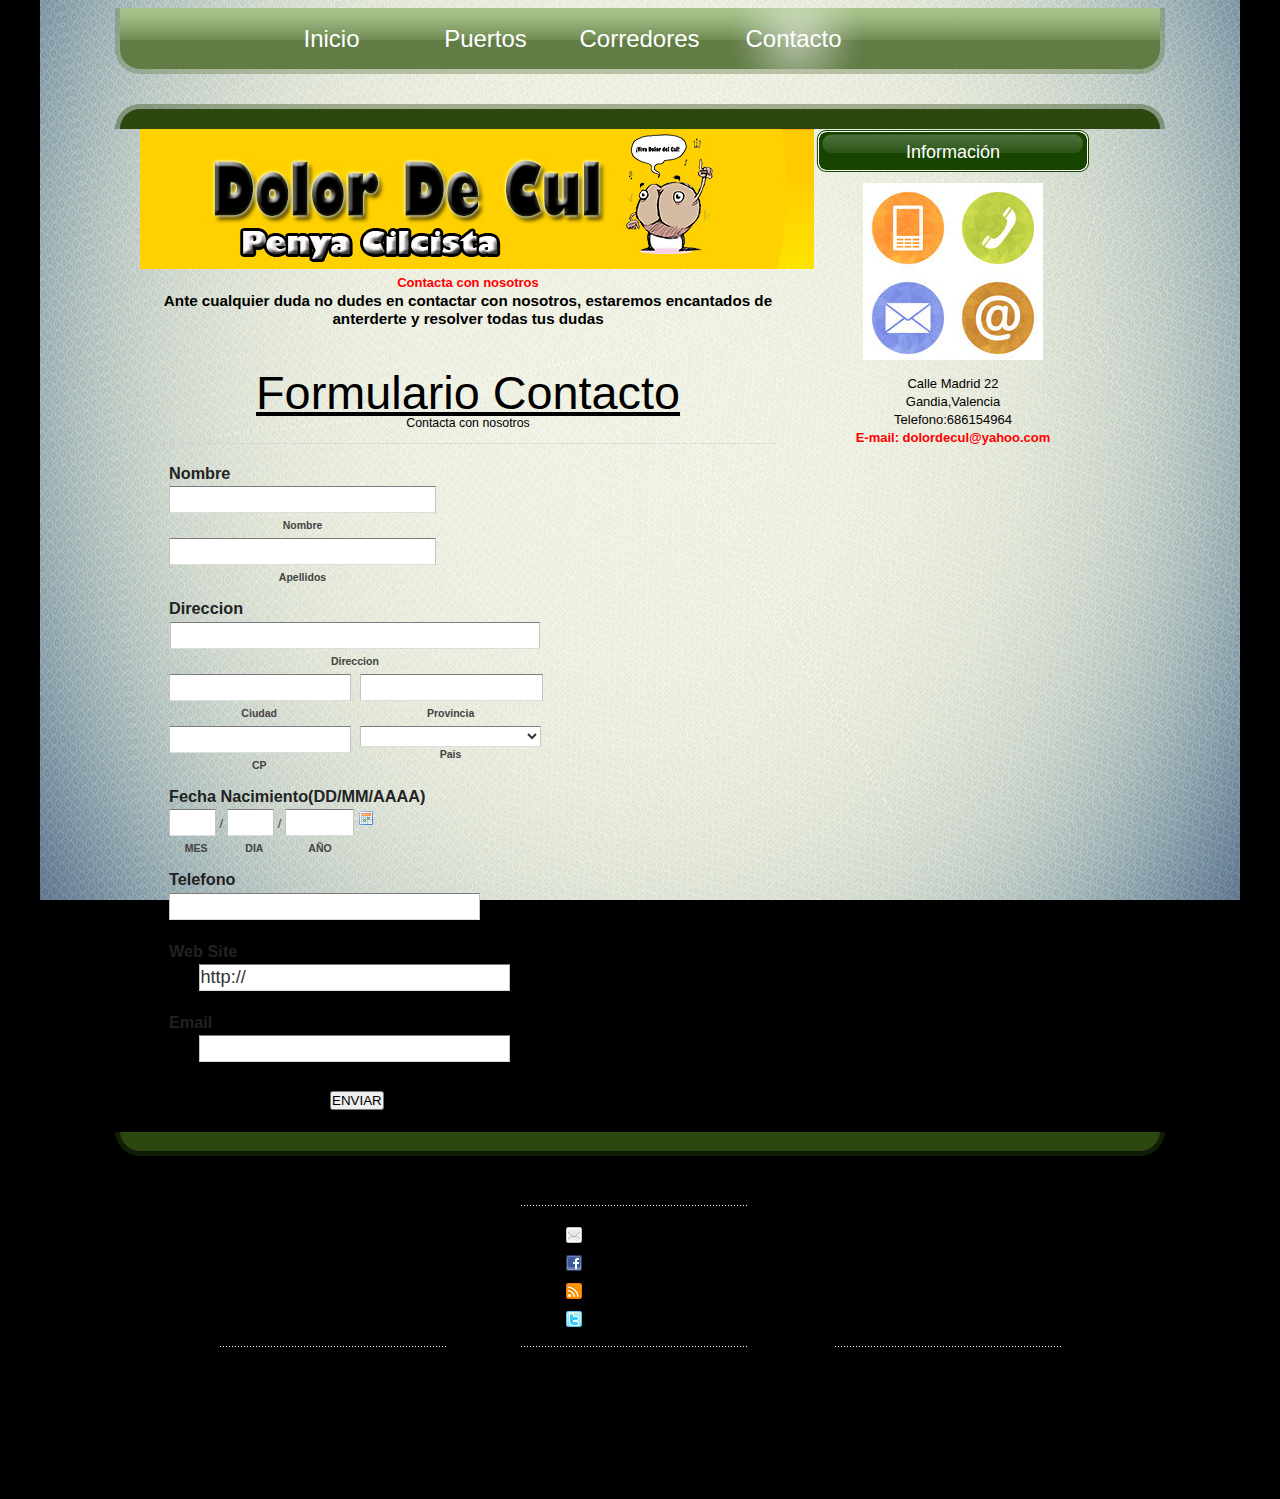
==== commit 0b6487a7: "Orden de carpetas y ficheros" ====
--- a/contact.html
+++ b/contact.html
@@ -8,8 +8,9 @@
     <link href="style/styles.css" rel="stylesheet" type="text/css" media="screen"/>
     <link href="style/" rel="stylesheet" type="text/css" media="screen"/>
     <script type="text/javascript" src="formulario/view.css"></script>
-    <script type="text/javascript" src="formulario.js"></script>
-    <script type="text/javascript" src="formulario/calendar.js"></script>
+    <script type="text/javascript" src="JS/formulario.js"></script>
+    <script type="text/javascript" src="JS/calendar.js"></script>
+
     <link rel="stylesheet" type="text/css" href="formulario/view.css" media="all">
 </head>
 <body>
@@ -46,7 +47,11 @@
                 <div id="contact_form">
 
 
-                    <form id="formulario" class="appnitro" method="post" action="prueba.php" onsubmit='return validarFormulario()'>
+                    <form id="formulario" class="appnitro" method="post" action="contact.html
+
+
+
+                    " onsubmit='return validarFormulario()'>
                         <div class="form_description">
                             <h2>Formulario Contacto</h2>
 
@@ -55,7 +60,7 @@
                         <ul>
 
                             <li id="li_1">
-                                <label class="description" for="element_1">Nombre </label>
+                                <label class="description">Nombre </label>
 		<span>
 			<input id="element_1_1" name="element_1_1" class="element text" maxlength="255" size="22" value=""/>
 			<label><h3>Nombre</h3></label>
@@ -66,7 +71,7 @@
 		</span>
                             </li>
                             <li id="li_2">
-                                <label class="description" for="element_2">Direccion </label>
+                                <label class="description">Direccion </label>
 
                                 <div>
                                     <input id="element_2_1" name="element_2_1" class="element text large" value=""
@@ -124,7 +129,7 @@
                                 </div>
                             </li>
                             <li id="li_3">
-                                <label class="description" for="element_3">Fecha Nacimiento(DD/MM/AAAA)</label>
+                                <label class="description">Fecha Nacimiento(DD/MM/AAAA)</label>
 		<span>
 			<input id="element_3_1" name="element_3_1" class="element text" size="2" maxlength="2" value="" type="text"> /
 			<label for="element_3_1"><h3>MES</h3></label>
@@ -137,10 +142,23 @@
 	 		<input id="element_3_3" name="element_3_3" class="element text" size="4" maxlength="4" value="" type="text">
 			<label for="element_3_3"><h3>AÑO</h3></label>
 		</span>
+                                <span id="calendar_3">
+			<img id="cal_img_3" class="datepicker" src="imagenes/calendar.gif" alt="Pick a date.">
+		</span>
+                                <script type="text/javascript">
+                                    Calendar.setup({
+                                        inputField	 : "element_3_3",
+                                        baseField    : "element_3",
+                                        displayArea  : "calendar_3",
+                                        button		 : "cal_img_3",
+                                        ifFormat	 : "%B %e, %Y",
+                                        onSelect	 : selectDate
+                                    });
+                                </script>
 
                             </li>
                             <li id="li_4">
-                                <label class="description" for="element_4">Telefono </label>
+                                <label class="description">Telefono </label>
                                 <span>
 	 		<input id="telefono" name="element_3_5" class="element text" size="26" maxlength="9" value="" type="text">
 
